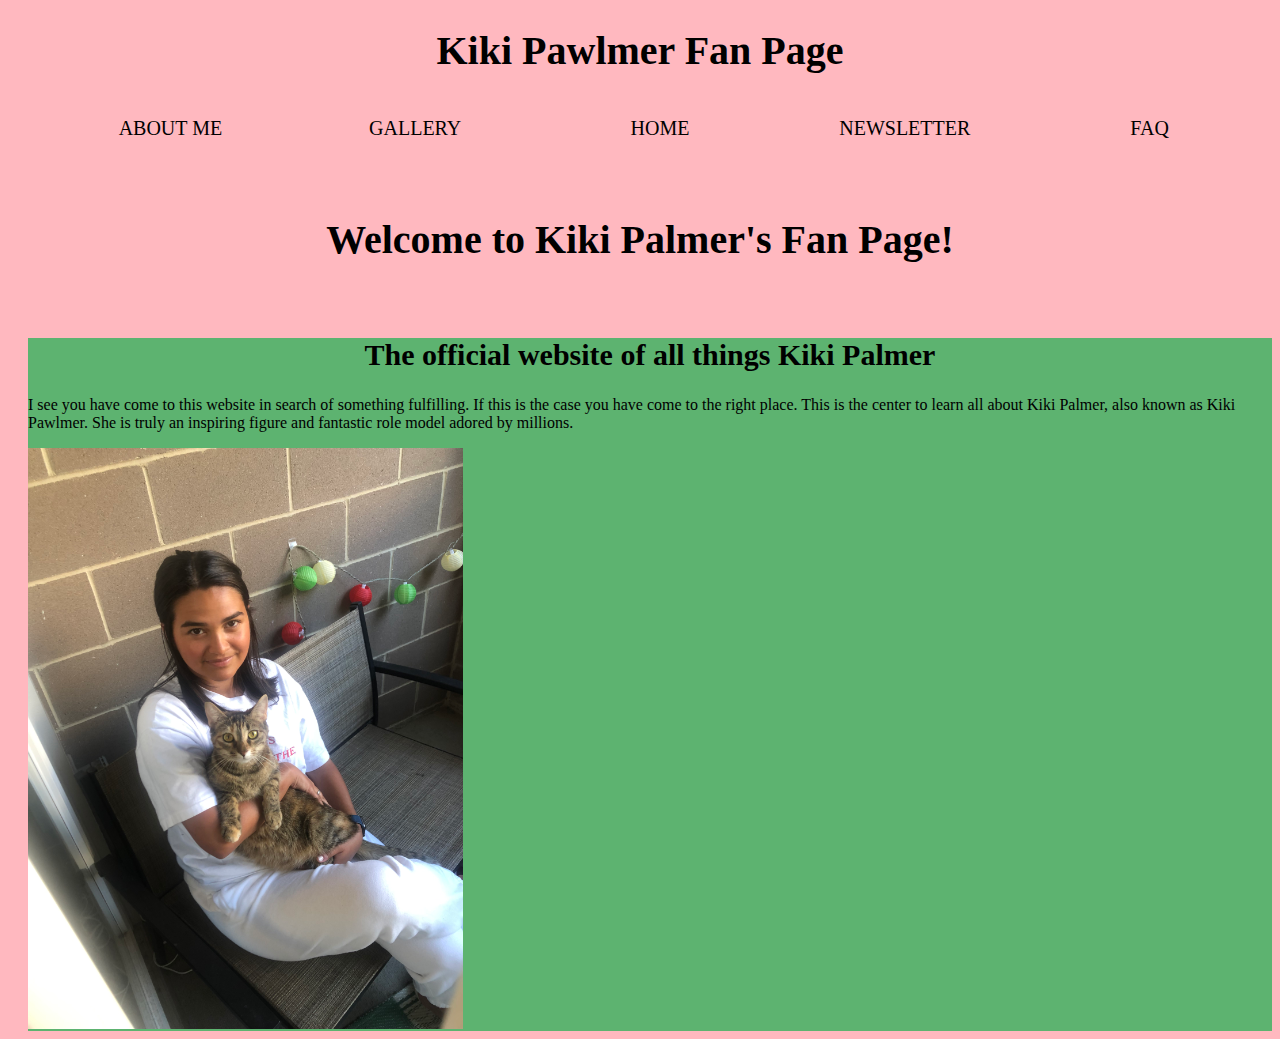
==== index.html @ 1fe4461f "testing formatting for new home screen including, first integration of box layout" ====
<!DOCTYPE html>
<html lang="en-US">
    <head>
        <meta charset="utf-8">
        <meta name="author" content="Adam Trickett">
        <meta name="description" content="A web page specifically dedicated to the
          greatest cat in the world, commonly known as Kiki Palmer">
        <link rel="stylesheet" href="/styles/overall-modern-style.css" >
        <link rel="stylesheet" href="/styles/index-modern-style.css">
        <title> Kiki Palmer: Cat Extraordinaire </title>
    </head>
    <body>
        <header>
          <h1> Kiki Pawlmer Fan Page </h1>
          <!-- <img src="/images/Kiki_Logo.png" alt="PNG cutout of Kiki sitting up"> -->

          <nav>
            <ul>
              <li><a href="about-me.html"> About Me </a></li>
              <li><a href="gallery.html"> Gallery </a></li>
              <li><a href="index.html"> Home </a></li>
              <li><a href="newsletter.html"> Newsletter </a></li>
              <li><a href="faq.html"> FAQ </a></li>
            </ul>
          </nav>
        </header>
        
        <main>
          <h1> Welcome to Kiki Palmer's Fan Page! </h1>

          <div class="box-one">
            <h2> The official website of all things Kiki Palmer </h2>
            <p> 
              I see you have come to this website in search of something 
                fulfilling. If this is the case you have come to the right 
                place. This is the center to learn all about Kiki Palmer, 
                also known as Kiki Pawlmer. She is truly an inspiring figure 
                and fantastic role model adored by millions. 
            </p>
            <img src="/images/Kiki_Syd_02.jpg" alt="Kiki sitting outside with her mother">
          </div>

        </main>
    </body>
</html>
---- styles/overall-modern-style.css ----
/* General Styling */

html {
    font-size: 10px;
    background-color: #FFB8BF;
}

/* Typography */
/* 
    10px font established in the beginning and then all the specific areas of 
    the page specify their own size using rem to ensure the adaptability and 
    reusability of the code 
*/

h1 {
    font-size: 4rem;
    text-align: center;
}

h2 {
    font-size: 3rem;
}
  
h3 {
    font-size: 2.2rem;
}

p, li {
    font-size: 1.6rem;
}

a:hover {
    text-decoration: underline;
}

/* Header Styling */

header {
    margin-bottom: 40px;
    flex-flow: row wrap;
}

nav {
    height: 70px;
    flex: 100%;
    display: flex;
    padding-bottom: 5px;
  }
  
  nav ul {
    list-style-type: none;
    flex: 2;
    display: flex;
  }
  
  nav li {
    display: inline;
    text-align: center;
    flex: 1;
  }
  
  nav a, nav span {
    display: inline-block;
    font-size: 2rem;
    height: 3rem;
    line-height: 1.7;
    text-transform: uppercase;
    text-decoration: none;
    color: black;
  }
---- styles/index-modern-style.css ----
.box-one {
    margin-top: 75px;
    margin-left: 20px;
    background-color: #5DB370;
}

.box-one h2 {
    text-align: center;
}

.box-one p {
    font-size: 1.6rem;
}

.box-one img {
    text-align: right;
    max-width: 35%;
}
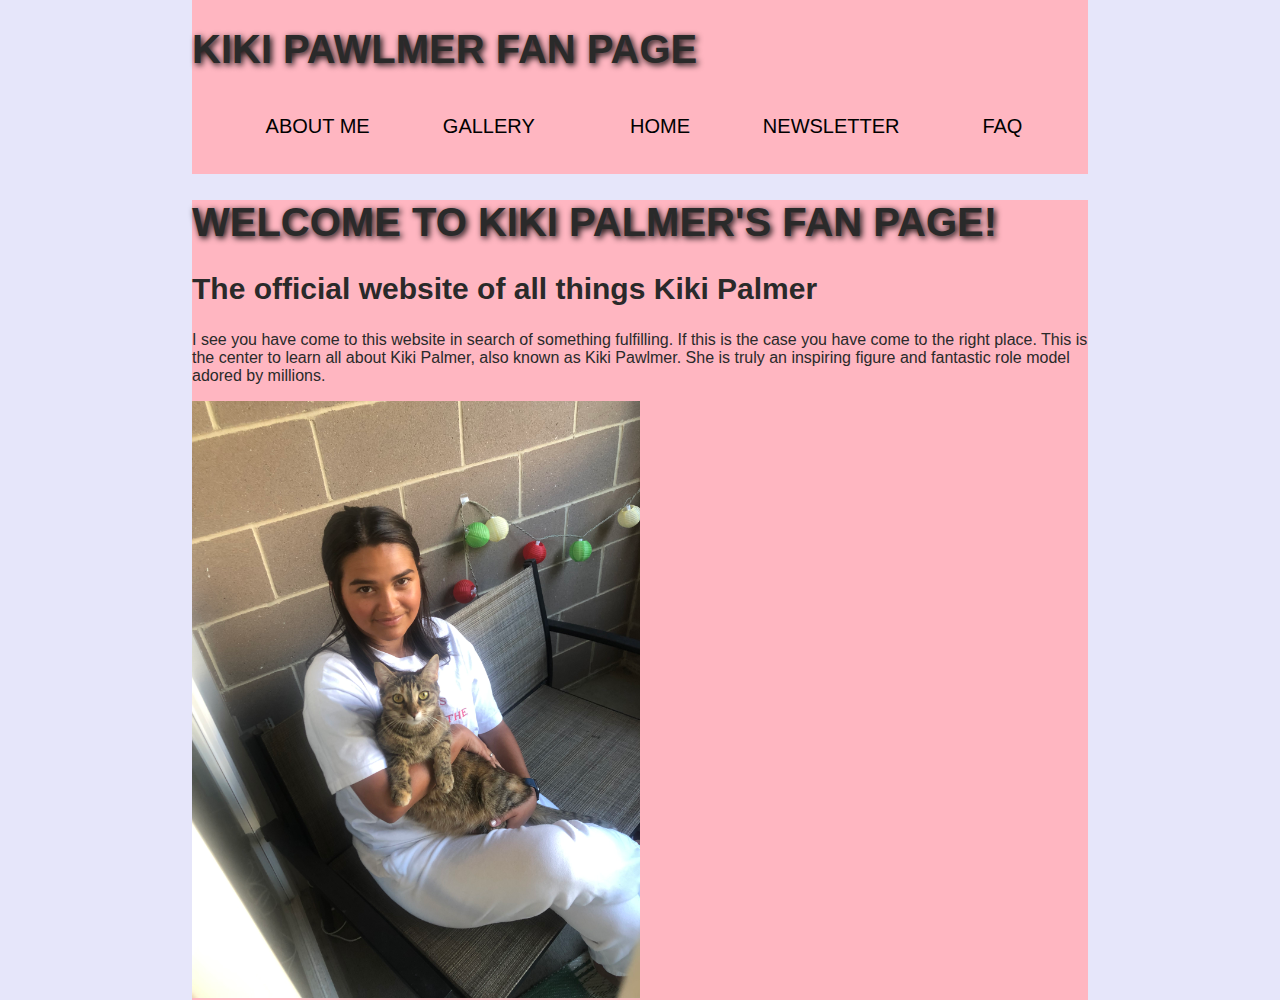
==== commit 91012c17: "switched back to previous style sheet" ====
--- a/index.html
+++ b/index.html
@@ -6,8 +6,9 @@
         <meta name="author" content="Adam Trickett">
         <meta name="description" content="A web page specifically dedicated to the
           greatest cat in the world, commonly known as Kiki Palmer">
-        <link rel="stylesheet" href="/styles/overall-modern-style.css" >
-        <link rel="stylesheet" href="/styles/index-modern-style.css">
+        <!-- <link rel="stylesheet" href="/styles/overall-modern-style.css" > -->
+        <!-- <link rel="stylesheet" href="/styles/index-modern-style.css"> -->
+        <link rel="stylesheet" href="/styles/new-style.css">
         <title> Kiki Palmer: Cat Extraordinaire </title>
     </head>
     <body>
--- a/styles/overall-modern-style.css
+++ b/styles/overall-modern-style.css
@@ -1,11 +1,17 @@
 /* General Styling */
+
+@font-face {
+    font-family: kikiFont;
+    src: url(../../../fonts/reef/Reef.otf);
+}
 
 html {
     font-size: 10px;
+    font-family: kikiFont;
     background-color: #FFB8BF;
 }
 
-/* Typography */
+/* Sizing and Formatting */
 /* 
     10px font established in the beginning and then all the specific areas of 
     the page specify their own size using rem to ensure the adaptability and 
@@ -36,7 +42,7 @@
 /* Header Styling */
 
 header {
-    margin-bottom: 40px;
+    margin-bottom: 200px;
     flex-flow: row wrap;
 }
 
--- a/styles/index-modern-style.css
+++ b/styles/index-modern-style.css
@@ -1,19 +1,26 @@
+
+header {
+    background-image: url(../images/Kiki_Perch_Extension.jpg);
+    object-fit: cover;
+}
 
 .box-one {
-    margin-top: 75px;
-    margin-left: 20px;
+    display: flex;
     background-color: #5DB370;
 }
 
 .box-one h2 {
-    text-align: center;
+    text-align: left;
 }
 
 .box-one p {
     font-size: 1.6rem;
+    text-anchor: start;
+
 }
 
 .box-one img {
     text-align: right;
     max-width: 35%;
+    display: flex;
 }--- a/styles/new-style.css
+++ b/styles/new-style.css
@@ -0,0 +1,150 @@
+/* || General setup */
+
+html, body {
+    margin: 0;
+    padding: 0;
+  }
+  
+  html {
+    font-size: 10px;
+    background-color: lavender;
+  }
+  
+  body {
+    width: 70%;
+    min-width: 800px;
+    margin: 0 auto;
+  }
+  
+  /* || typography */
+  
+  h1, h2, h3 {
+    font-family: 'Roboto Condensed', sans-serif;
+    color: #2a2a2a;
+  }
+  
+  p, input, li {
+    font-family: 'Roboto Condensed', sans-serif;
+    color: #2a2a2a;
+  }
+  
+  h1 {
+    font-size: 4rem;
+    text-shadow: 2px 2px 6px black;
+  }
+  
+  h2 {
+    font-size: 3rem;
+  }
+  
+  h3 {
+    font-size: 2.2rem;
+  }
+  
+  p, li {
+    font-size: 1.6rem;
+  }
+
+  a:hover {
+    text-decoration: underline;
+  }
+  
+  /* || header layout */
+  
+  header {
+    margin-bottom: 15px;
+    display: flex;
+    flex-flow: row wrap;
+  }
+  
+  main, header, nav, article, aside, footer, section {
+    background-color: lightpink;
+    padding: 0%;
+  }
+  
+  h1 {
+    flex: 5;
+    text-transform: uppercase;
+  }
+  
+  header img {
+    display: inline;
+    text-align: center;
+    height: 60px;
+    padding-right: 20px;
+  }
+  
+  nav {
+    height: 70px;
+    flex: 100%;
+    display: flex;
+    padding-bottom: 5px;
+  }
+  
+  nav ul {
+    list-style-type: none;
+    flex: 2;
+    display: flex;
+  }
+  
+  nav li {
+    display: inline;
+    text-align: center;
+    flex: 1;
+  }
+  
+  nav a, nav span {
+    display: inline-block;
+    font-size: 2rem;
+    height: 3rem;
+    line-height: 1.7;
+    text-transform: uppercase;
+    text-decoration: none;
+    color: black;
+  }
+  
+  /* || main layout */
+  
+  main {
+    display: block;
+  }
+
+  main img {
+    text-align: center;
+    max-width: 50%;
+  }
+
+  .news-entry {
+    padding-top: 50px;
+    border: 5px;
+    border-style: dotted;
+  }
+  
+  article, section {
+    flex: 4;
+  }
+  
+  aside .left-pictures {
+    text-align: left;
+    display: flex;
+    flex: 1;
+    margin-left: 10px;
+    padding: 1%;
+  }
+
+  aside .right-pictures {
+    text-align: right;
+    display: flex;
+    flex: 1;
+    margin-right: 10px;
+    padding: 1%;
+    padding-top: 10%;
+  }
+  
+  aside img {
+    max-width: 35%;
+  }
+  
+  footer {
+    margin-top: 10px;
+  }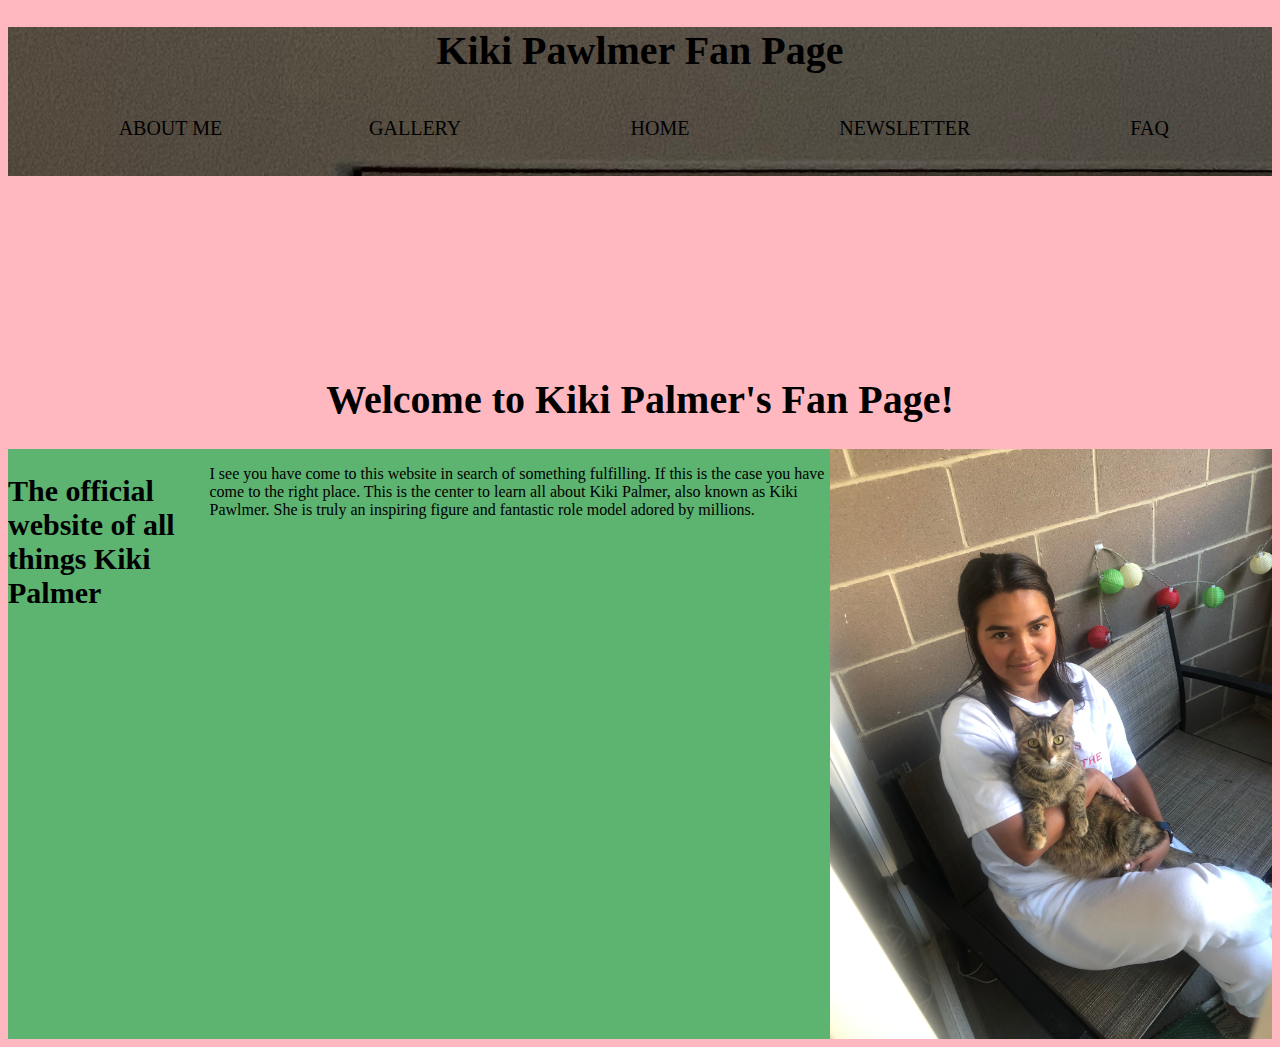
==== commit 7f70cb4d: "put experimental formatting back on" ====
--- a/index.html
+++ b/index.html
@@ -6,9 +6,9 @@
         <meta name="author" content="Adam Trickett">
         <meta name="description" content="A web page specifically dedicated to the
           greatest cat in the world, commonly known as Kiki Palmer">
-        <!-- <link rel="stylesheet" href="/styles/overall-modern-style.css" > -->
-        <!-- <link rel="stylesheet" href="/styles/index-modern-style.css"> -->
-        <link rel="stylesheet" href="/styles/new-style.css">
+        <link rel="stylesheet" href="/styles/overall-modern-style.css" >
+        <link rel="stylesheet" href="/styles/index-modern-style.css">
+        <!-- <link rel="stylesheet" href="/styles/new-style.css"> -->
         <title> Kiki Palmer: Cat Extraordinaire </title>
     </head>
     <body>
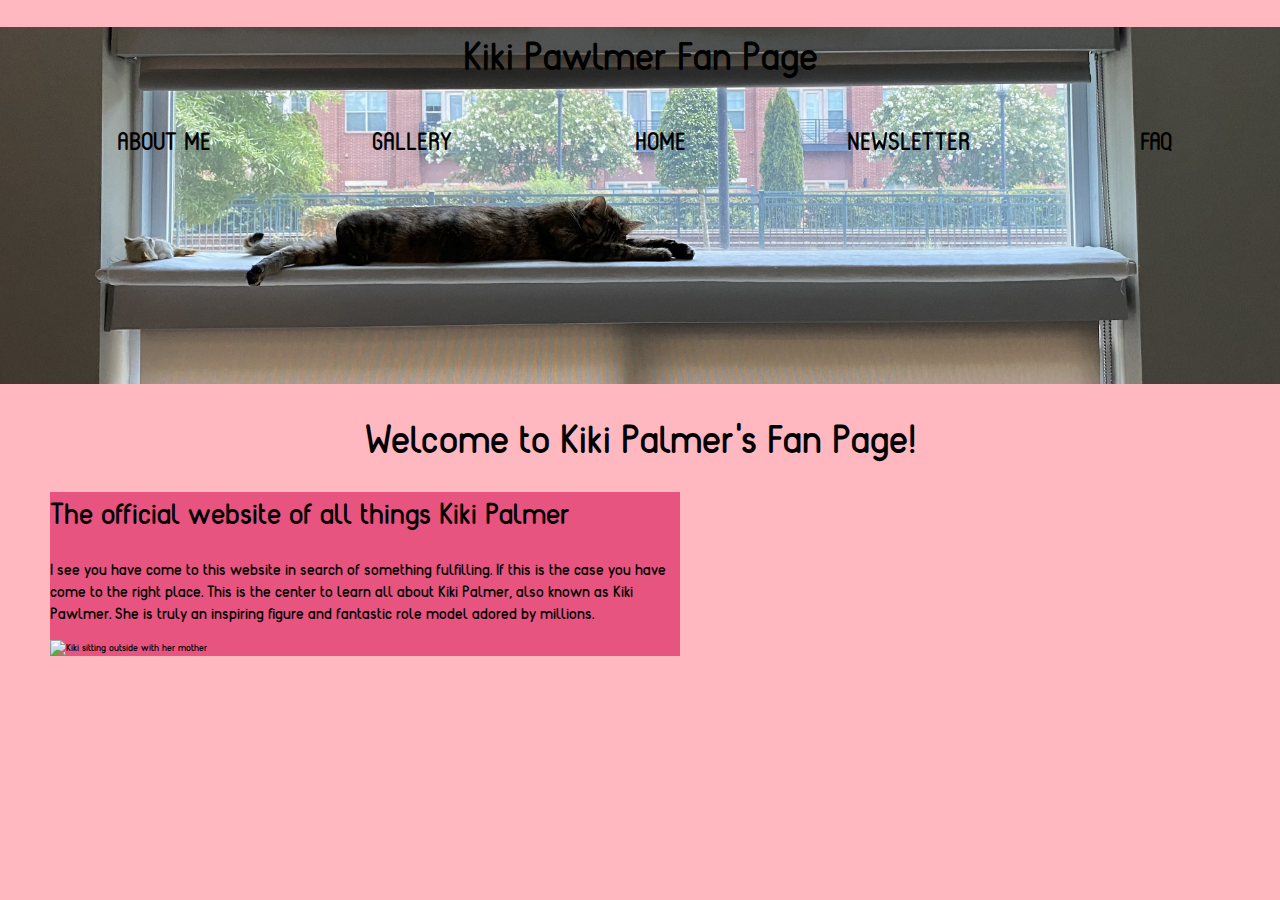
==== commit fb0928b8: "changed sizing and linked stylesheet for gallery" ====
--- a/index.html
+++ b/index.html
@@ -6,6 +6,7 @@
         <meta name="author" content="Adam Trickett">
         <meta name="description" content="A web page specifically dedicated to the
           greatest cat in the world, commonly known as Kiki Palmer">
+        <link rel="icon" href="/images/cat-icon.png" type="image/x-icon">
         <link rel="stylesheet" href="/styles/overall-modern-style.css" >
         <link rel="stylesheet" href="/styles/index-modern-style.css">
         <!-- <link rel="stylesheet" href="/styles/new-style.css"> -->
--- a/styles/overall-modern-style.css
+++ b/styles/overall-modern-style.css
@@ -2,13 +2,17 @@
 
 @font-face {
     font-family: kikiFont;
-    src: url(../../../fonts/reef/Reef.otf);
+    src: url(../fonts/reef/Reef.otf);
 }
 
 html {
     font-size: 10px;
     font-family: kikiFont;
     background-color: #FFB8BF;
+}
+
+body {
+    margin: 0px;
 }
 
 /* Sizing and Formatting */
@@ -42,20 +46,19 @@
 /* Header Styling */
 
 header {
-    margin-bottom: 200px;
-    flex-flow: row wrap;
+    padding-bottom: 20rem;
 }
 
 nav {
-    height: 70px;
+    height: 7rem;
     flex: 100%;
     display: flex;
-    padding-bottom: 5px;
+    padding-bottom: .5rem;
   }
   
   nav ul {
     list-style-type: none;
-    flex: 2;
+    flex: auto;
     display: flex;
   }
   
@@ -67,7 +70,8 @@
   
   nav a, nav span {
     display: inline-block;
-    font-size: 2rem;
+    font-size: 2.5rem;
+    font-weight: bold;
     height: 3rem;
     line-height: 1.7;
     text-transform: uppercase;
--- a/styles/index-modern-style.css
+++ b/styles/index-modern-style.css
@@ -1,26 +1,16 @@
 
+/* Header Styling */
 header {
     background-image: url(../images/Kiki_Perch_Extension.jpg);
-    object-fit: cover;
+    background-size: cover;
 }
 
+/* Box One Styling */
+
 .box-one {
-    display: flex;
-    background-color: #5DB370;
-}
-
-.box-one h2 {
-    text-align: left;
-}
-
-.box-one p {
-    font-size: 1.6rem;
-    text-anchor: start;
-
-}
-
-.box-one img {
-    text-align: right;
-    max-width: 35%;
-    display: flex;
+    display: block;
+    background-color: #e75480;
+    margin-left: 5rem;
+    margin-right: 60rem;
+    padding: 1.5;
 }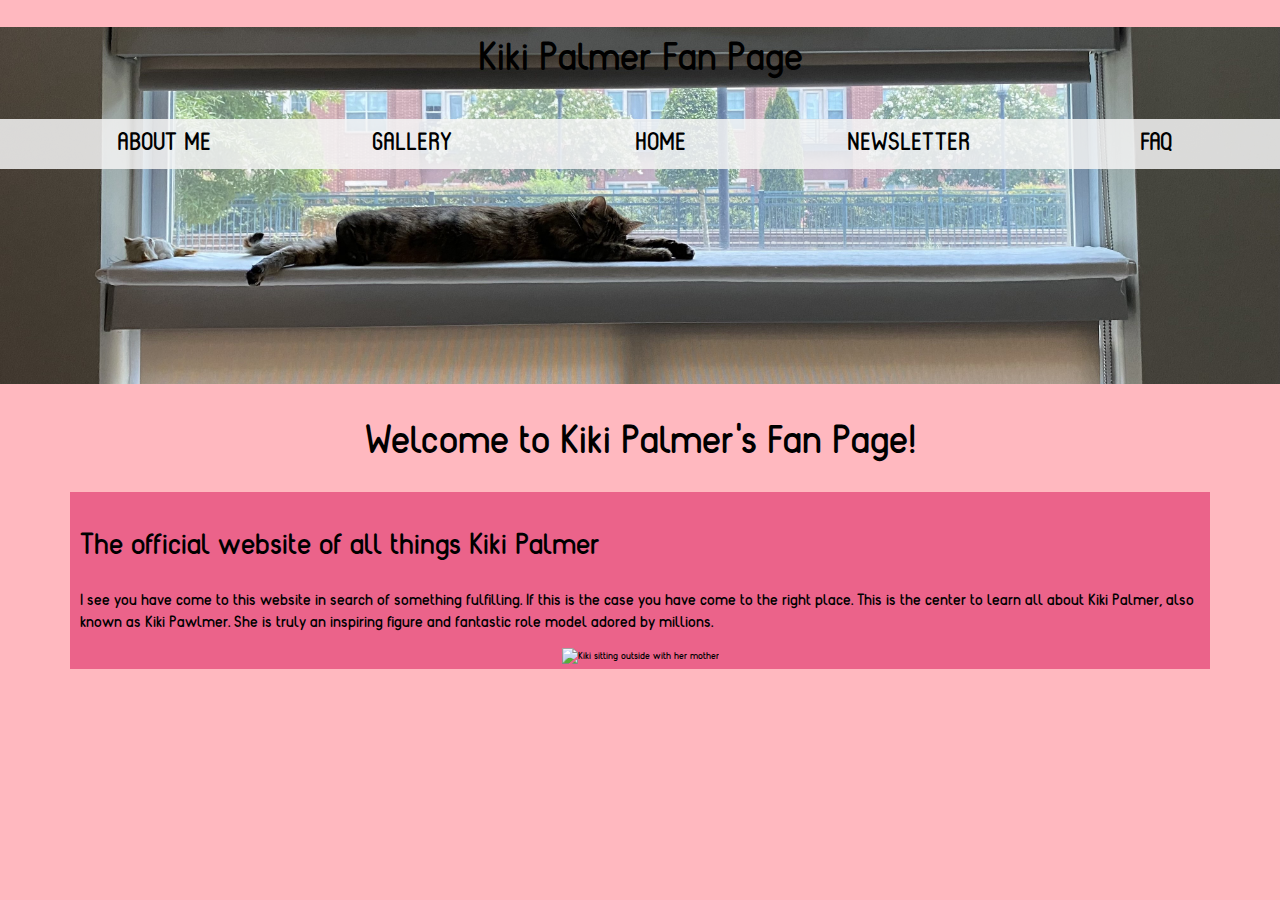
==== commit 935dae3b: "added backgounds to background images" ====
--- a/index.html
+++ b/index.html
@@ -14,7 +14,7 @@
     </head>
     <body>
         <header>
-          <h1> Kiki Pawlmer Fan Page </h1>
+          <h1 id="title"> Kiki Palmer Fan Page </h1>
           <!-- <img src="/images/Kiki_Logo.png" alt="PNG cutout of Kiki sitting up"> -->
 
           <nav>
--- a/styles/overall-modern-style.css
+++ b/styles/overall-modern-style.css
@@ -60,6 +60,7 @@
     list-style-type: none;
     flex: auto;
     display: flex;
+    background-color: rgba(245, 245, 245, 0.85);
   }
   
   nav li {
--- a/styles/index-modern-style.css
+++ b/styles/index-modern-style.css
@@ -9,8 +9,17 @@
 
 .box-one {
     display: block;
-    background-color: #e75480;
-    margin-left: 5rem;
-    margin-right: 60rem;
-    padding: 1.5;
+    background-color: rgba(231, 84, 128, 0.85);
+    text-align: center;
+    margin-left: 7rem;
+    margin-right: 7rem;
+    padding: .5rem 1rem .5rem 1rem;
+}
+
+.box-one h2 {
+    text-align: left;
+}
+
+.box-one p {
+    text-align: left;
 }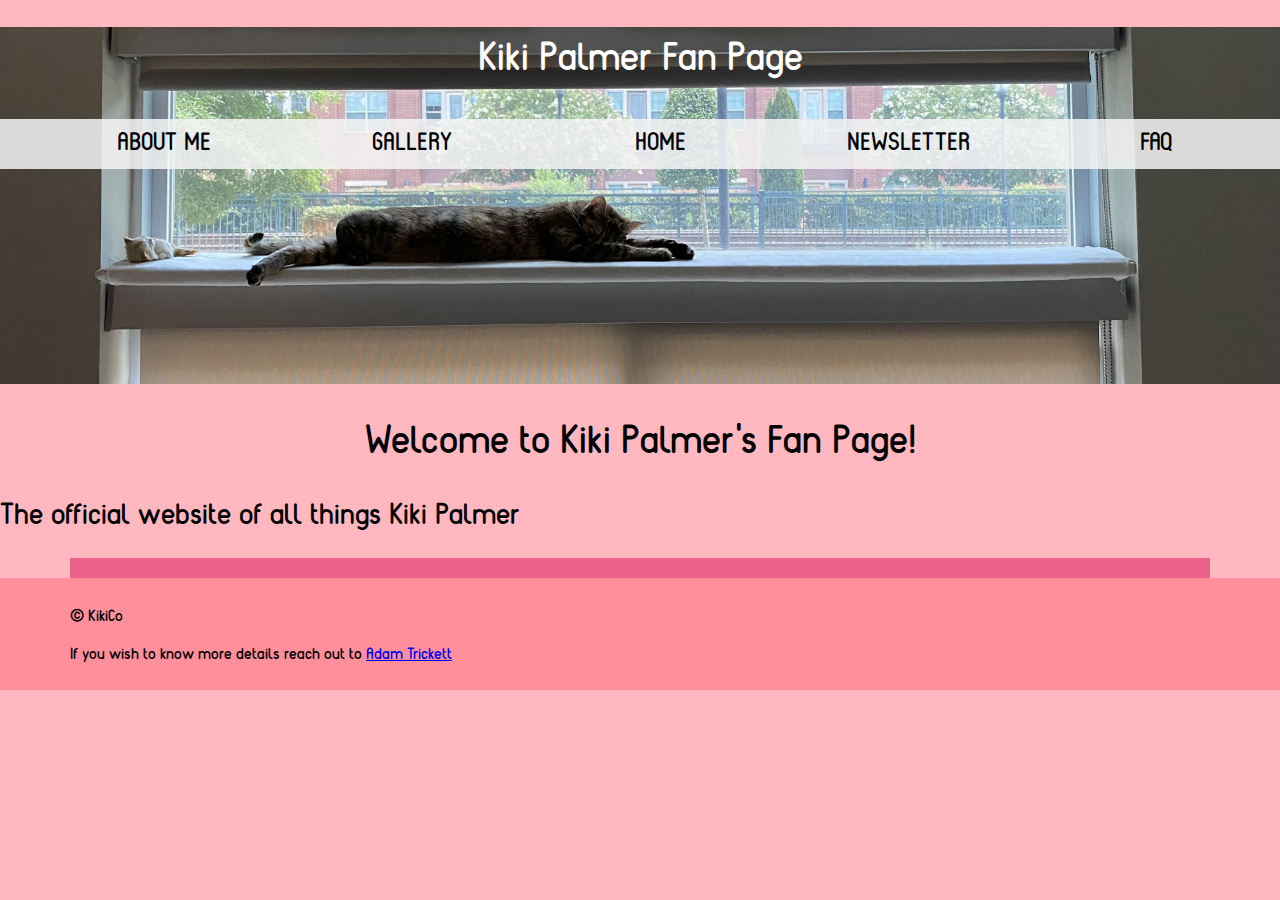
==== commit a5a253d4: "fixed some html formatting and began formatting and creating new index page" ====
--- a/index.html
+++ b/index.html
@@ -31,18 +31,22 @@
         <main>
           <h1> Welcome to Kiki Palmer's Fan Page! </h1>
 
-          <div class="box-one">
-            <h2> The official website of all things Kiki Palmer </h2>
-            <p> 
-              I see you have come to this website in search of something 
-                fulfilling. If this is the case you have come to the right 
-                place. This is the center to learn all about Kiki Palmer, 
-                also known as Kiki Pawlmer. She is truly an inspiring figure 
-                and fantastic role model adored by millions. 
-            </p>
-            <img src="/images/Kiki_Syd_02.jpg" alt="Kiki sitting outside with her mother">
+          <h2> The official website of all things Kiki Palmer </h2>
+
+          <div class="furry-friends">
+
+          </div>
+
+          <div class="announcements">
+
           </div>
 
         </main>
     </body>
+
+    <footer>
+      <p>© KikiCo</p>
+      <p> If you wish to know more details reach out to <a href="mailto:adamtrickett14@gmail.com"> Adam Trickett</a></p>
+    </footer>
+
 </html>--- a/styles/overall-modern-style.css
+++ b/styles/overall-modern-style.css
@@ -49,6 +49,10 @@
     padding-bottom: 20rem;
 }
 
+#title {
+    color: white;
+}
+
 nav {
     height: 7rem;
     flex: 100%;
@@ -78,4 +82,11 @@
     text-transform: uppercase;
     text-decoration: none;
     color: black;
+  }
+
+  /* Footer Styling */
+
+  footer {
+    padding: 1rem 7rem 1rem 7rem;
+    background-color: #ff8f9a;
   }--- a/styles/index-modern-style.css
+++ b/styles/index-modern-style.css
@@ -1,25 +1,26 @@
 
 /* Header Styling */
 header {
-    background-image: url(../images/Kiki_Perch_Extension.jpg);
+    background-image: url(../images/H_Kiki_Perch_.jpg);
     background-size: cover;
 }
 
 /* Box One Styling */
 
-.box-one {
-    display: block;
+.furry-friends {
+    display: flex;
     background-color: rgba(231, 84, 128, 0.85);
-    text-align: center;
+    text-align: left;
     margin-left: 7rem;
     margin-right: 7rem;
     padding: .5rem 1rem .5rem 1rem;
 }
 
-.box-one h2 {
-    text-align: left;
-}
-
-.box-one p {
-    text-align: left;
+.announcements {
+    display: flex;
+    background-color: rgba(231, 84, 128, 0.85);
+    text-align: right;
+    margin-left: 7rem;
+    margin-right: 7rem;
+    padding: .5rem 1rem .5rem 1rem;
 }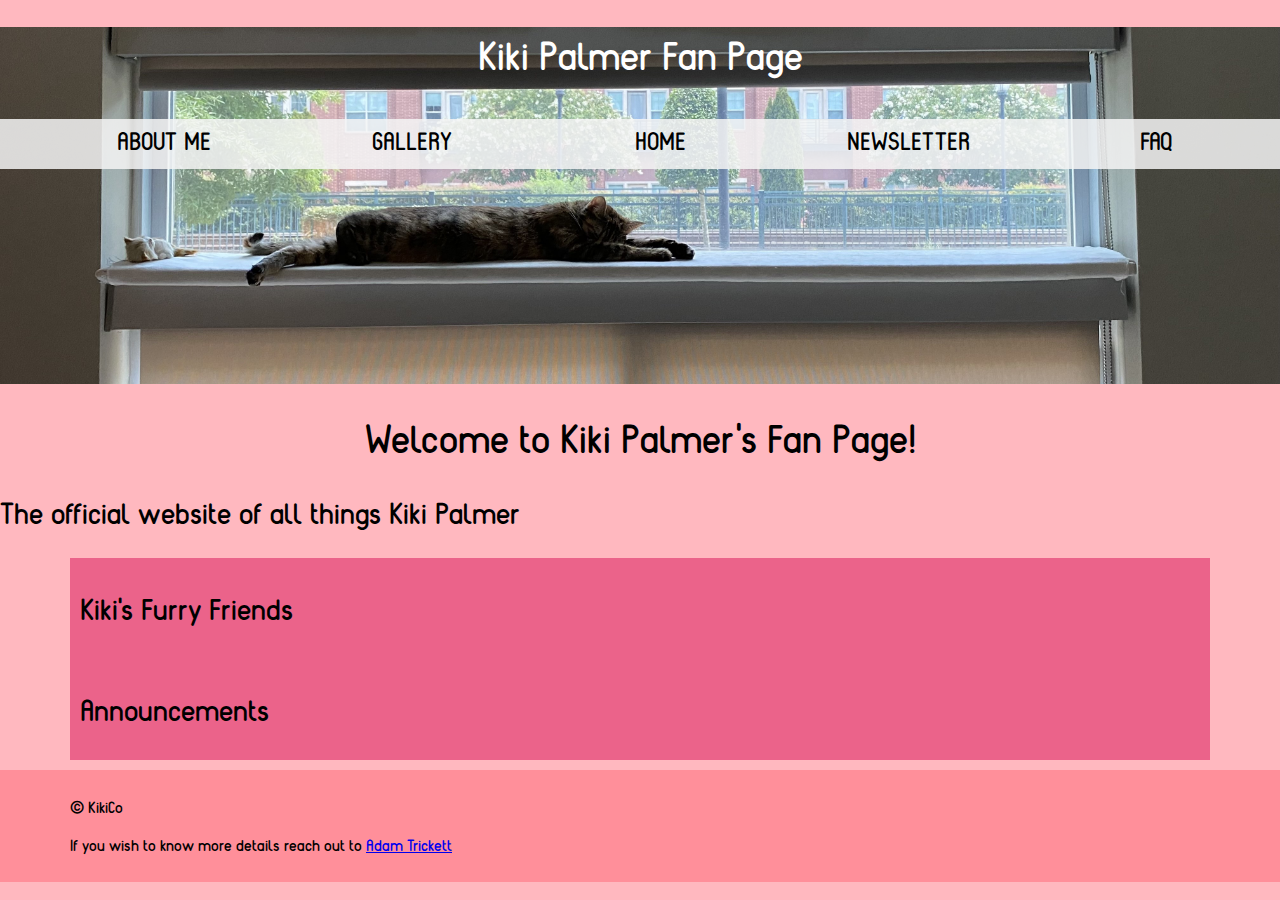
==== commit f00da258: "experimenting with the home page" ====
--- a/index.html
+++ b/index.html
@@ -15,7 +15,6 @@
     <body>
         <header>
           <h1 id="title"> Kiki Palmer Fan Page </h1>
-          <!-- <img src="/images/Kiki_Logo.png" alt="PNG cutout of Kiki sitting up"> -->
 
           <nav>
             <ul>
@@ -34,11 +33,11 @@
           <h2> The official website of all things Kiki Palmer </h2>
 
           <div class="furry-friends">
-
+            <h2> Kiki's Furry Friends </h2>
           </div>
 
           <div class="announcements">
-
+            <h2> Announcements </h2>
           </div>
 
         </main>
--- a/styles/overall-modern-style.css
+++ b/styles/overall-modern-style.css
@@ -87,6 +87,7 @@
   /* Footer Styling */
 
   footer {
+    margin-top: 1rem;
     padding: 1rem 7rem 1rem 7rem;
     background-color: #ff8f9a;
   }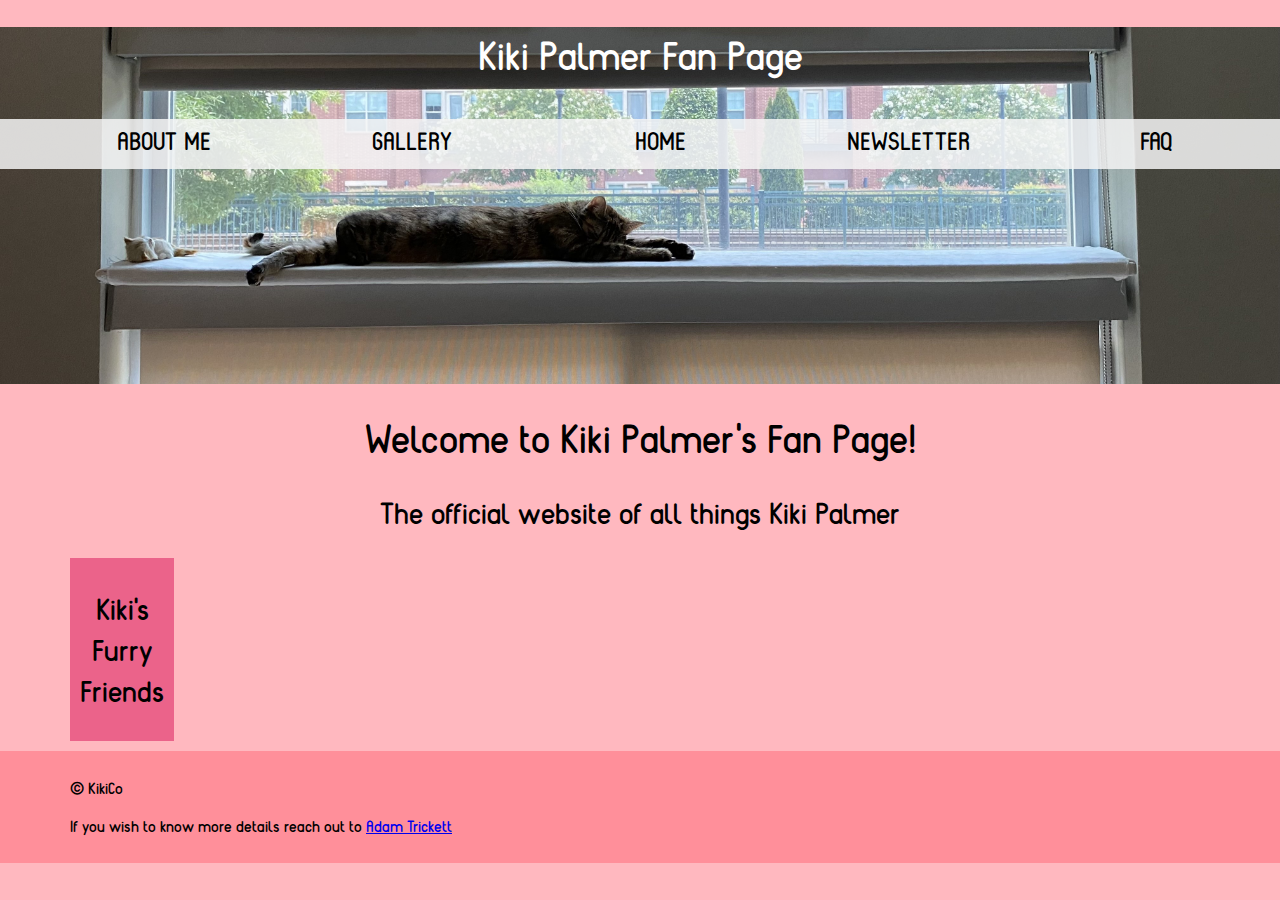
==== commit a4d82f0c: "changed formatting of home page content" ====
--- a/index.html
+++ b/index.html
@@ -32,12 +32,14 @@
 
           <h2> The official website of all things Kiki Palmer </h2>
 
-          <div class="furry-friends">
-            <h2> Kiki's Furry Friends </h2>
-          </div>
+          <div class="content">
+            <div class="furry-friends">
+              <h2> Kiki's Furry Friends </h2>
+            </div>
 
-          <div class="announcements">
-            <h2> Announcements </h2>
+            <div class="announcements">
+              <h2> Announcements </h2>
+            </div>
           </div>
 
         </main>
--- a/styles/index-modern-style.css
+++ b/styles/index-modern-style.css
@@ -5,22 +5,40 @@
     background-size: cover;
 }
 
-/* Box One Styling */
+/* Main Content Styling */
 
+main h2 {
+    text-align: center;
+}
+
+.content {
+    display: flex;
+}
+
+/* Furry Friends Box Styling */
 .furry-friends {
     display: flex;
     background-color: rgba(231, 84, 128, 0.85);
     text-align: left;
     margin-left: 7rem;
+    margin-right: 50rem;
+    padding: .5rem 1rem .5rem 1rem;
+}
+
+.furry-friends h2 {
+    text-align: center;
+}
+
+/* Announcements Box Styling */
+.announcements {
+    display: flex;
+    background-color: rgba(231, 84, 128, 0.85);
+    text-align: right;
+    margin-left: 90rem;
     margin-right: 7rem;
     padding: .5rem 1rem .5rem 1rem;
 }
 
-.announcements {
-    display: flex;
-    background-color: rgba(231, 84, 128, 0.85);
-    text-align: right;
-    margin-left: 7rem;
-    margin-right: 7rem;
-    padding: .5rem 1rem .5rem 1rem;
+.announcements h2 {
+    text-align: center;
 }